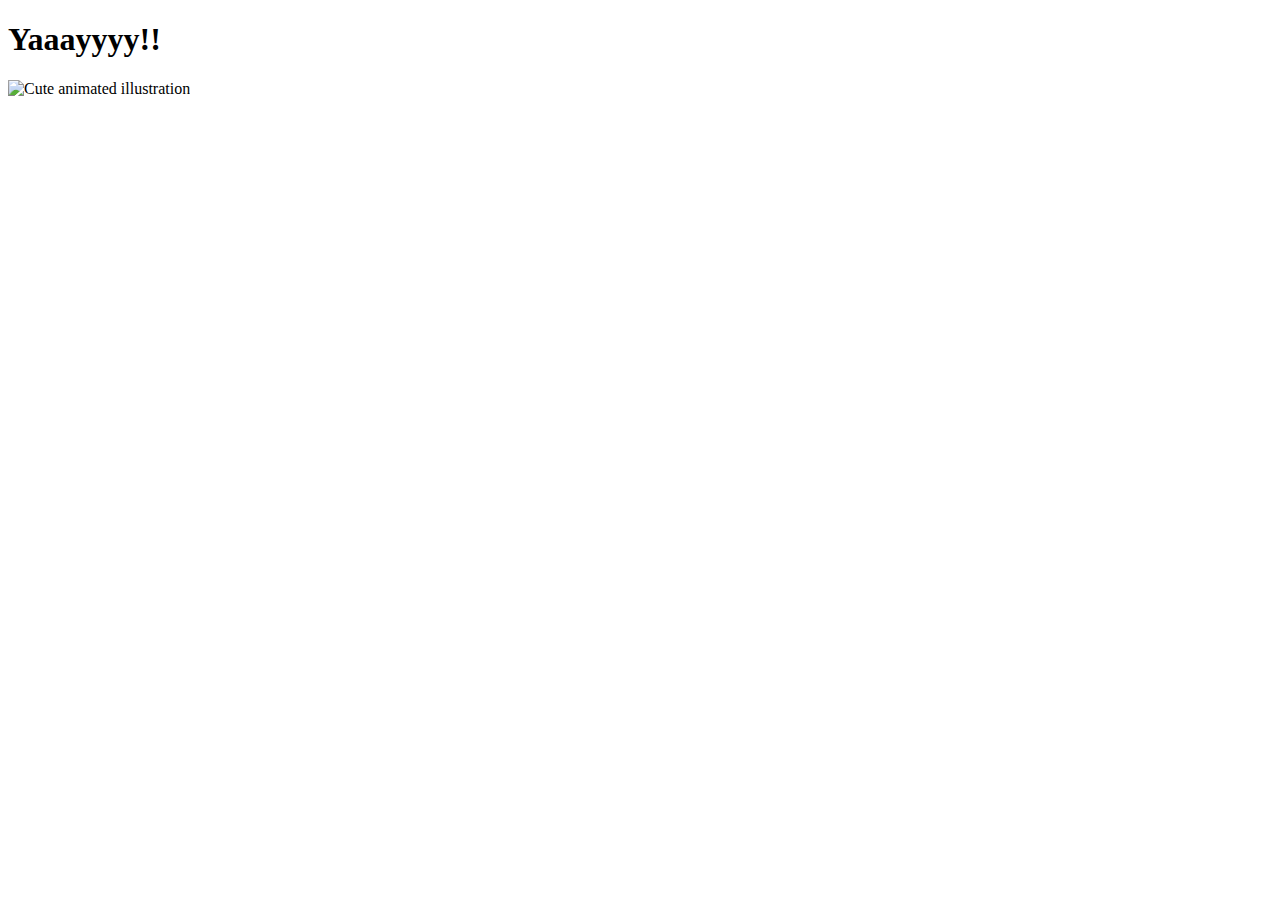
==== yes.html @ 4f15933c "Update yes.html" ====
<!DOCTYPE html>
<html lang="en">
    <head>
        <link rel="stylesheet" href="./yes_style.css">
        
    </head> 
    <body>
        <div class="container">
            <div >
                <h1 class = "header_text">Yaaayyyy!!</h1>
            </div>
            <div class="gif_container">
                <img src="https://media0.giphy.com/media/T86i6yDyOYz7J6dPhf/giphy.gif" alt="Cute animated illustration">
            </div>
        </div>
       
    </body> 
</html>
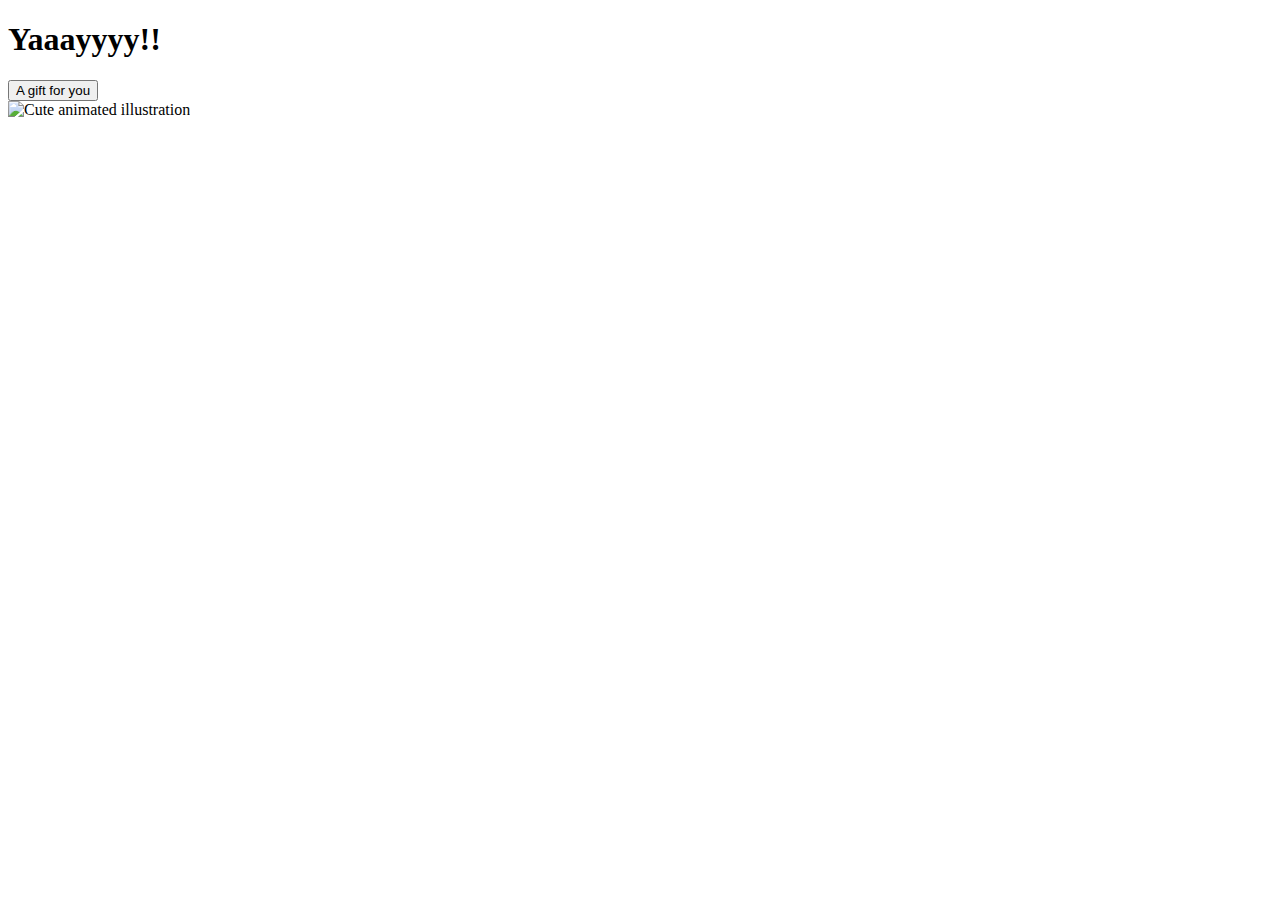
==== commit 86815cd6: "Update yes.html" ====
--- a/yes.html
+++ b/yes.html
@@ -9,6 +9,15 @@
             <div >
                 <h1 class = "header_text">Yaaayyyy!!</h1>
             </div>
+              <div class = "playlist">
+                <button class="btn" id = "playlistButton" onclick="spotify()">A gift for you</button>
+                <script>
+                    function spotify() {
+                        window.location.href = "https://open.spotify.com/playlist/22P8HiLZ2B8ErIEVv6JdDq?si=267915e0605f4b33&pt=49cd0d861cc43e48be478a6d892bff13";
+                    }
+                    
+                </script> 
+            </div>
             <div class="gif_container">
                 <img src="https://media0.giphy.com/media/T86i6yDyOYz7J6dPhf/giphy.gif" alt="Cute animated illustration">
             </div>
